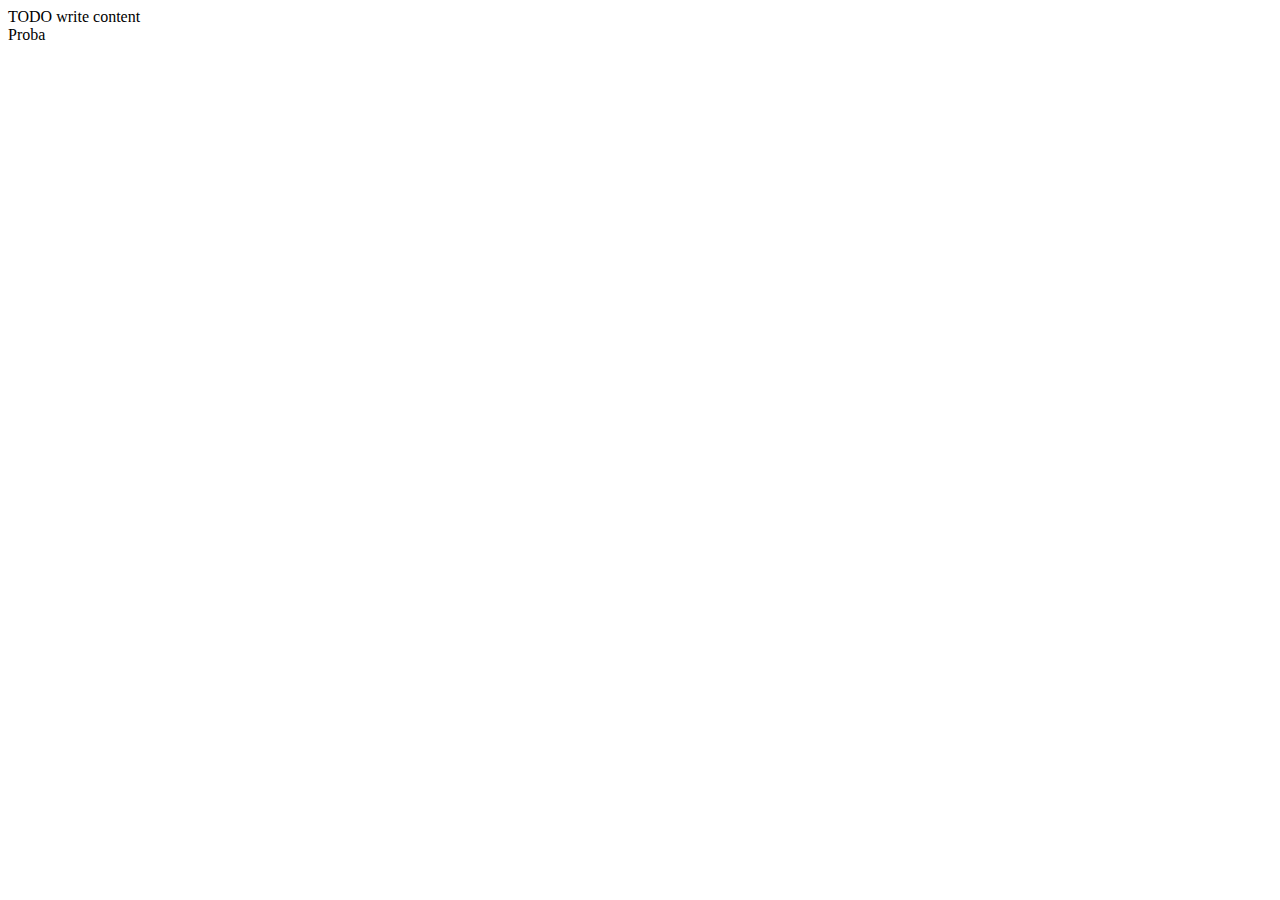
==== testHTML.html @ 73944259 "Dodat jos jedan div." ====
<!DOCTYPE html>
<!--
To change this license header, choose License Headers in Project Properties.
To change this template file, choose Tools | Templates
and open the template in the editor.
-->
<html>
    <head>
        <title>TODO supply a title</title>
        <meta charset="UTF-8">
        <meta name="viewport" content="width=device-width, initial-scale=1.0">
    </head>
    <body>
        <div>TODO write content</div>
        <div>Proba</div>
    </body>
</html>
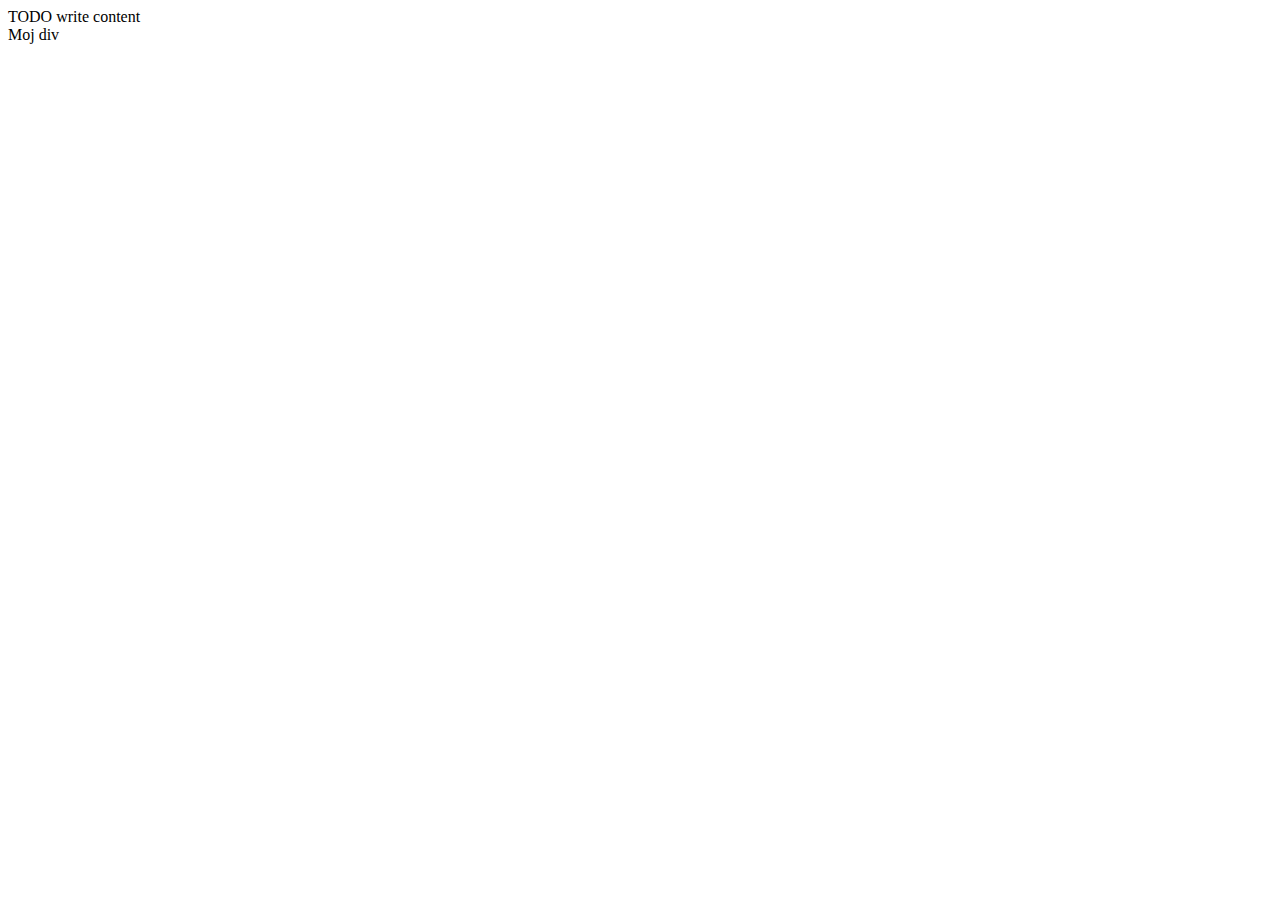
==== commit f0cf4f40: "Ovo je nova izmena za konflikt." ====
--- a/testHTML.html
+++ b/testHTML.html
@@ -12,6 +12,6 @@
     </head>
     <body>
         <div>TODO write content</div>
-        <div>Proba</div>
+        <div>Moj div</div>
     </body>
 </html>
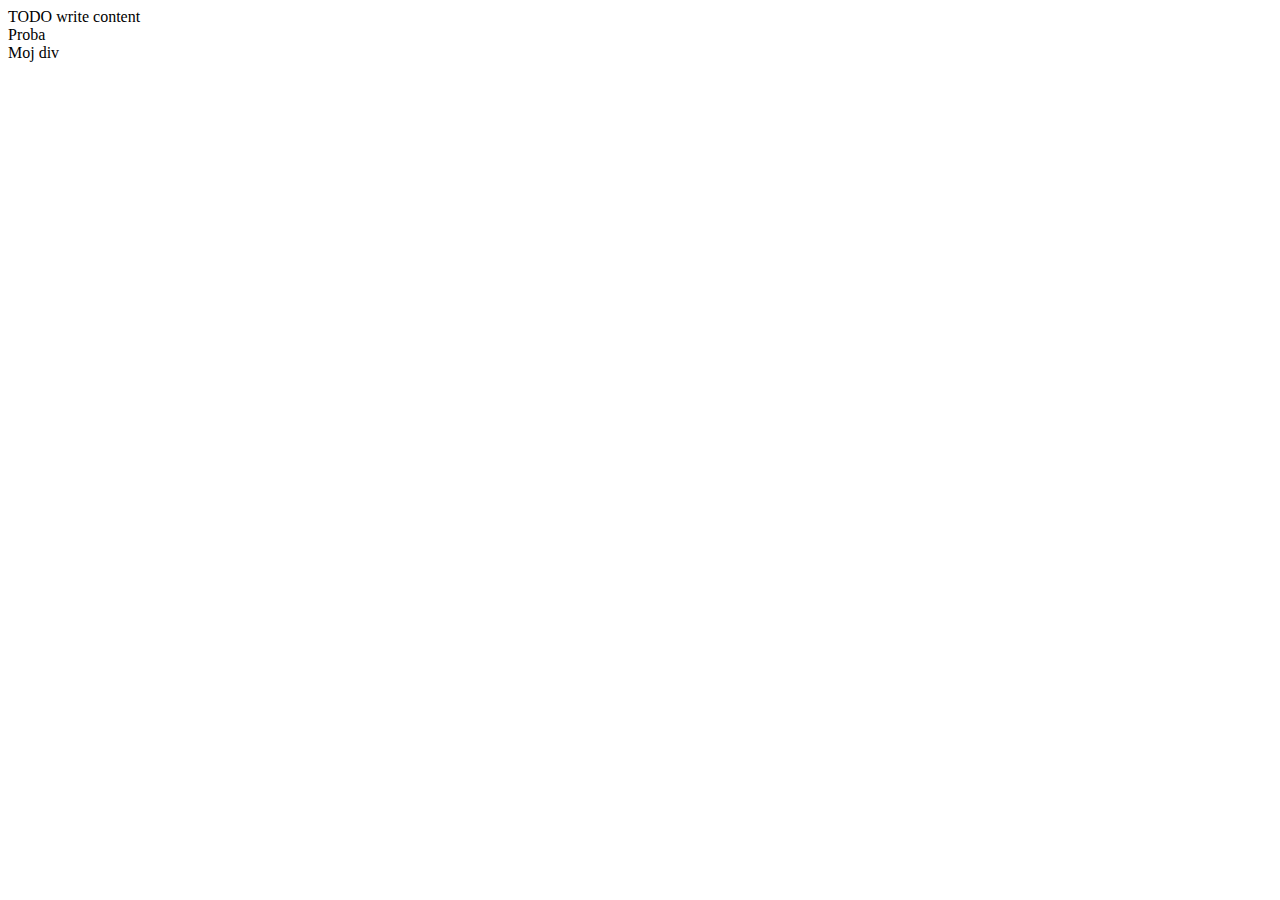
==== commit f60c8ddf: "Merged" ====
--- a/testHTML.html
+++ b/testHTML.html
@@ -12,6 +12,7 @@
     </head>
     <body>
         <div>TODO write content</div>
+        <div>Proba</div>
         <div>Moj div</div>
     </body>
 </html>
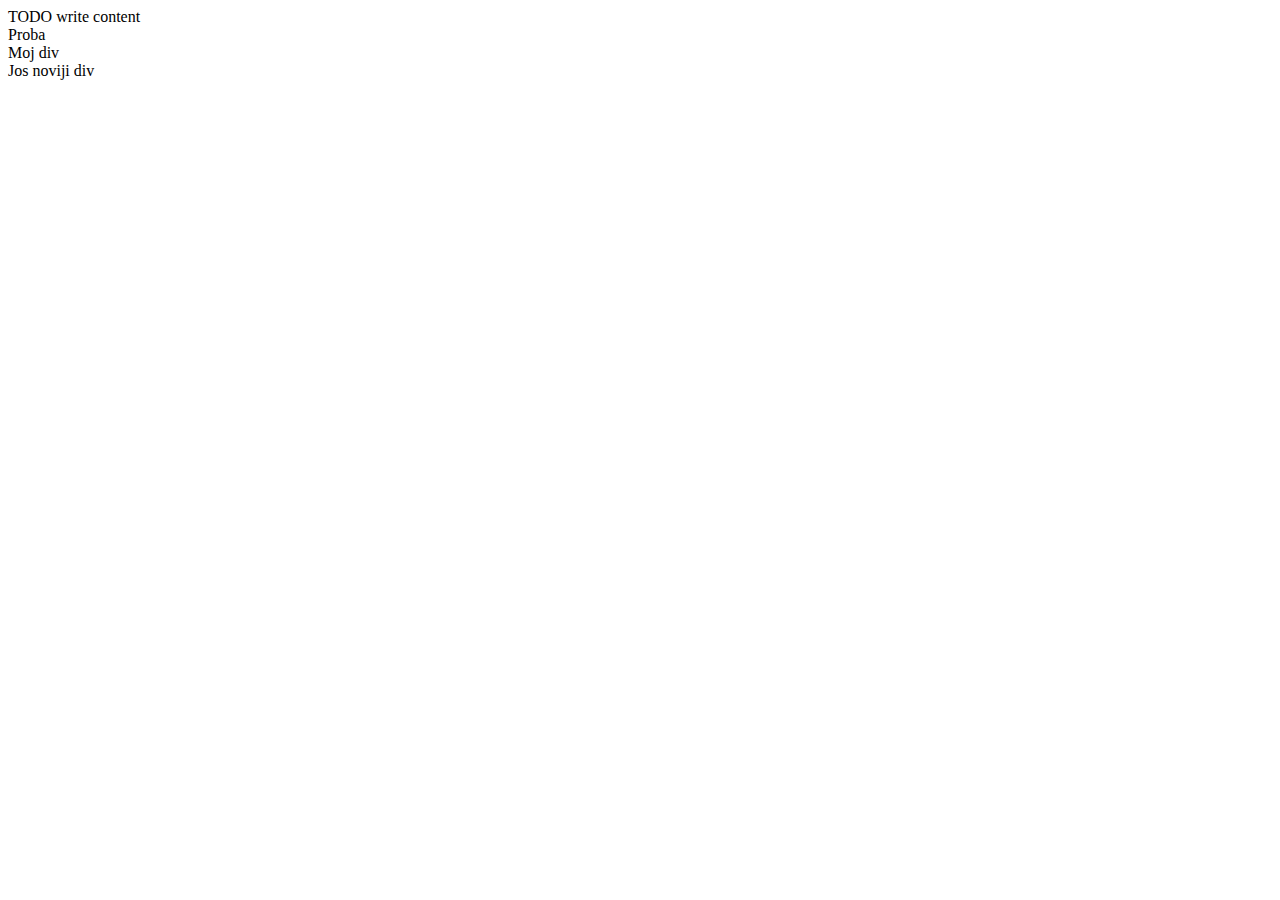
==== commit 76970c66: "Merged" ====
--- a/testHTML.html
+++ b/testHTML.html
@@ -14,5 +14,6 @@
         <div>TODO write content</div>
         <div>Proba</div>
         <div>Moj div</div>
+        <div>Jos noviji div</div>
     </body>
 </html>
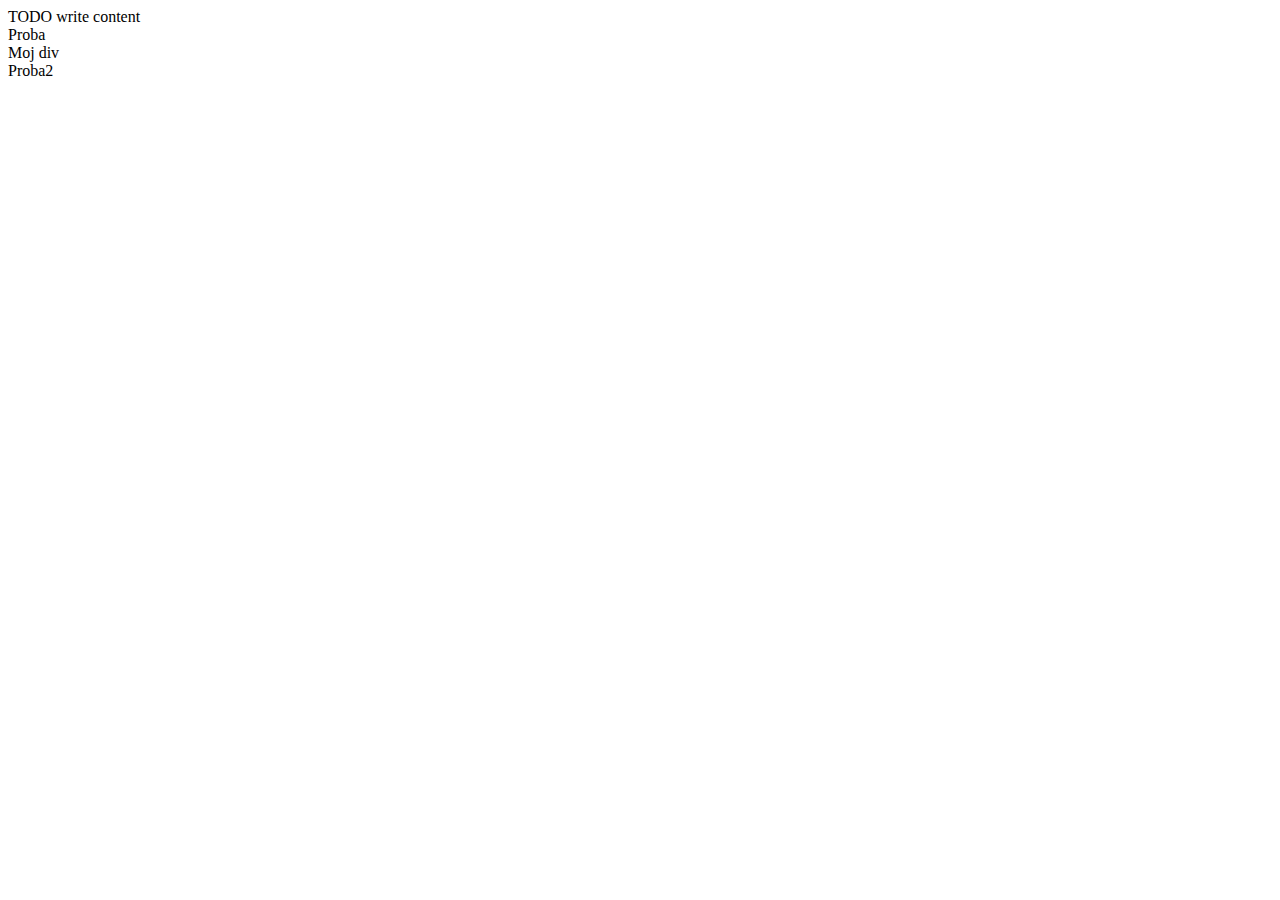
==== commit 8ef58140: "Dodat jos jedan div na 17. liniji." ====
--- a/testHTML.html
+++ b/testHTML.html
@@ -14,6 +14,6 @@
         <div>TODO write content</div>
         <div>Proba</div>
         <div>Moj div</div>
-        <div>Jos noviji div</div>
+        <div>Proba2</div>
     </body>
 </html>
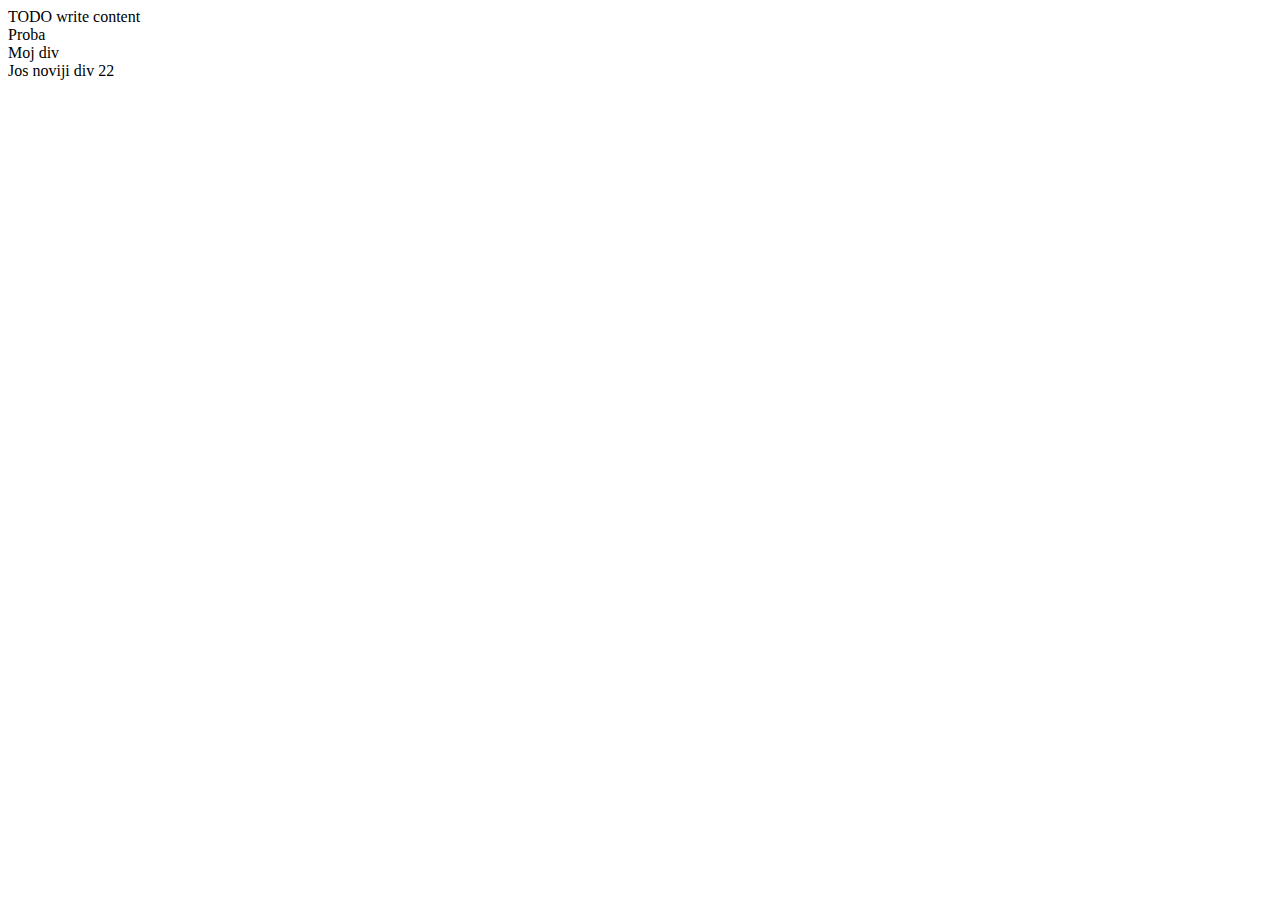
==== commit 11fea214: "Dzoni izmena" ====
--- a/testHTML.html
+++ b/testHTML.html
@@ -14,6 +14,6 @@
         <div>TODO write content</div>
         <div>Proba</div>
         <div>Moj div</div>
-        <div>Proba2</div>
+        <div>Jos noviji div 22</div>
     </body>
 </html>
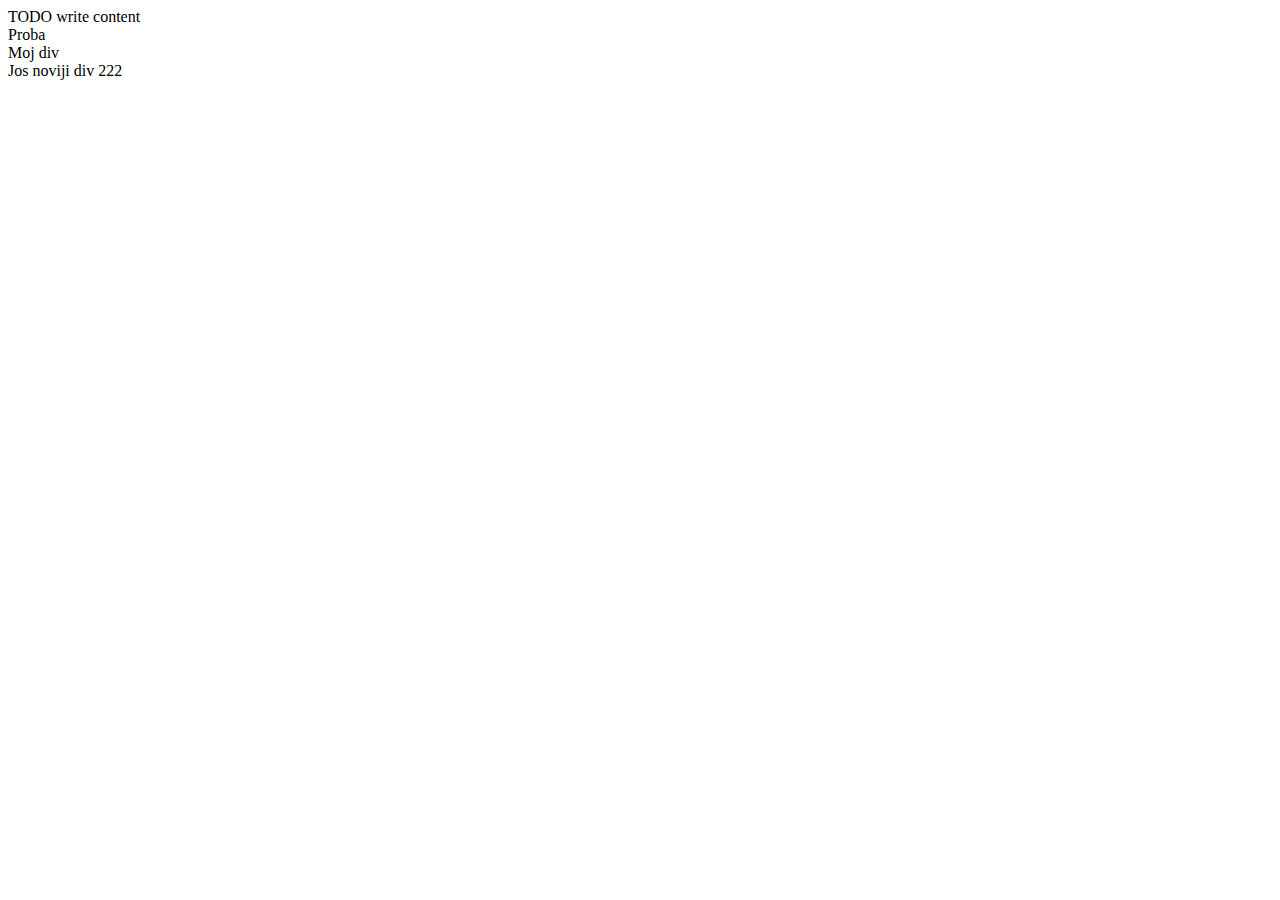
==== commit 8d25dd7b: "Dzoni izmena" ====
--- a/testHTML.html
+++ b/testHTML.html
@@ -14,6 +14,6 @@
         <div>TODO write content</div>
         <div>Proba</div>
         <div>Moj div</div>
-        <div>Jos noviji div 22</div>
+        <div>Jos noviji div 222</div>
     </body>
 </html>
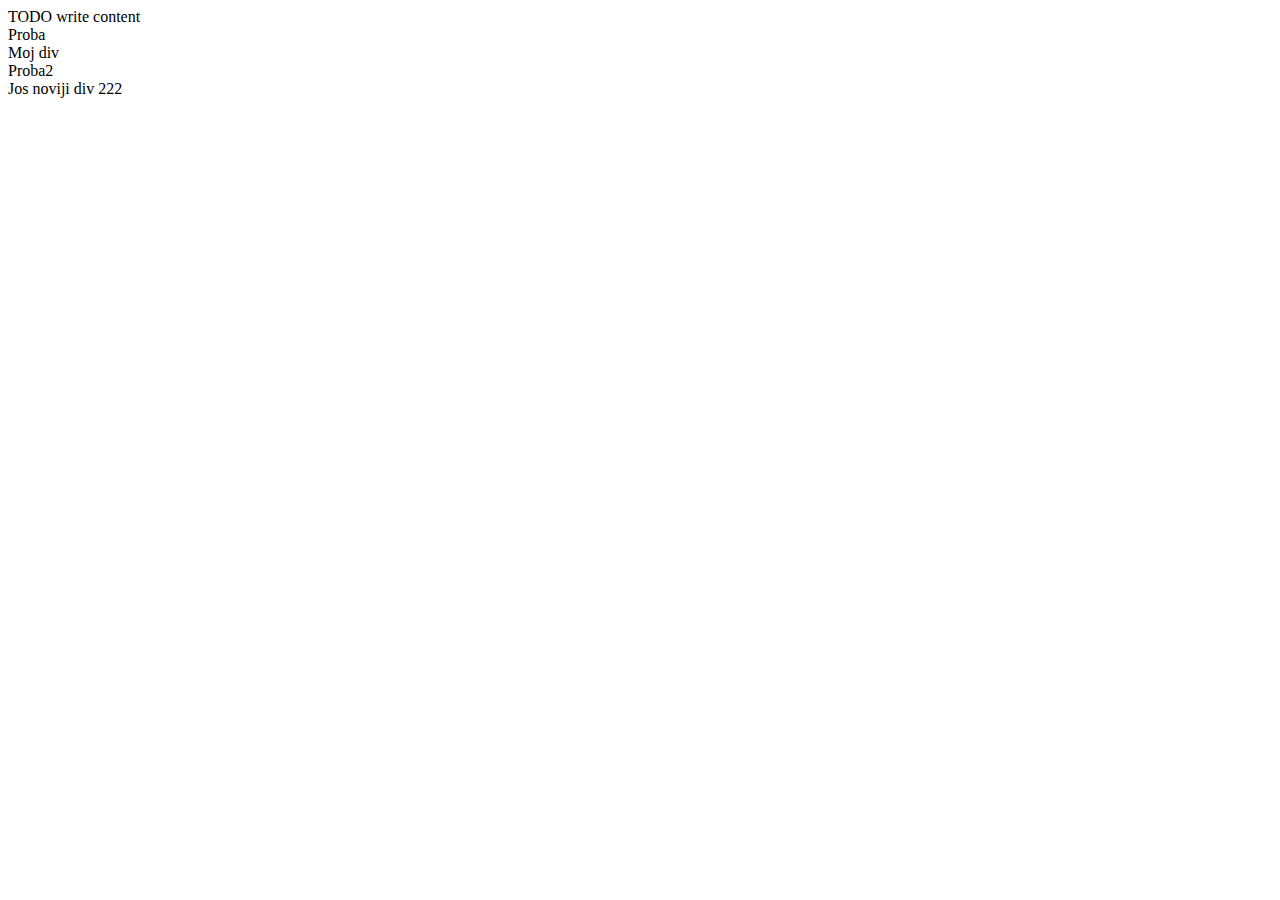
==== commit 096817b9: "Merge origin/master" ====
--- a/testHTML.html
+++ b/testHTML.html
@@ -14,6 +14,7 @@
         <div>TODO write content</div>
         <div>Proba</div>
         <div>Moj div</div>
+        <div>Proba2</div>
         <div>Jos noviji div 222</div>
     </body>
 </html>
